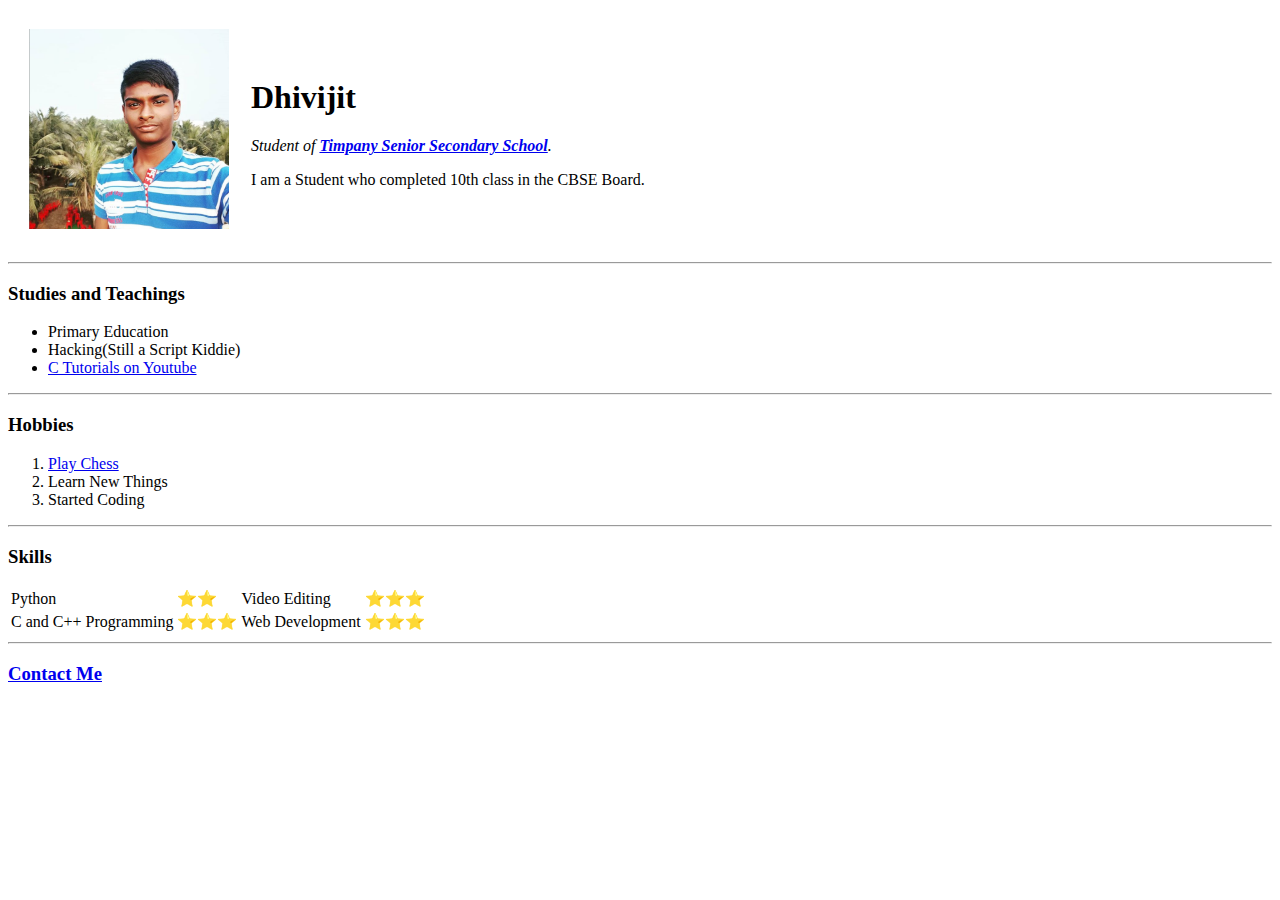
==== index.html @ 1c9226ae "Add files via upload" ====
<!DOCTYPE html>
<html lang="en" dir="ltr">
	
	<head>
		
		<meta charset="utf-8">
		<title>Dhivijit's Personal Site</title>
		
	</head>
	
	<body>
		
		<table cellspacing="20px">
			<tr>
				<td>
					<img src="instapost8.png" alt="Dhivijit's Profile Picture" height="200px" width="200px">
				</td>
				<td>
					<h1>Dhivijit</h1>
					<p><em>Student of <strong><a href="http://timpanyseniorsecondaryschool.in/">Timpany Senior Secondary School<a></strong>.</em></p>
						<p>I am a Student who completed 10th class in the CBSE Board.</p>
					</td>
					</tr>
				</table>
				<hr>
		<h3>Studies and Teachings</h3>
		<ul>
			<li>Primary Education</li>
			<li>Hacking(Still a Script Kiddie)</li>
			<li><a href="https://www.youtube.com/playlist?list=PLpREHfRYsjLrqlfFHTdydlGWf9JCyDUcp">C Tutorials on Youtube<a></li>
		</ul>
		<hr>
		<h3>Hobbies</h3>
		<ol>
			<li><a href="https://www.chess.com/member/dhivijit" title="My Chess.com Profile">Play Chess<a></li>
			<li>Learn New Things</li>
			<li>Started Coding</li>
		</ol>
		<hr>
		<h3>Skills</h3>
		<table>
			<tr>
				<td>Python</td>
				<td>⭐⭐</td>
				<td>Video Editing</td>
				<td>⭐⭐⭐</td>
			</tr>
			<tr>
				<td>C and C++ Programming</td>
				<td>⭐⭐⭐</td>
				<td>Web Development</td>
				<td>⭐⭐⭐</td>
			</tr>
		</table>
		<hr>
		<a href="Contact.html"><h3>Contact Me</h3></a>
						
	</body>
						
</html>
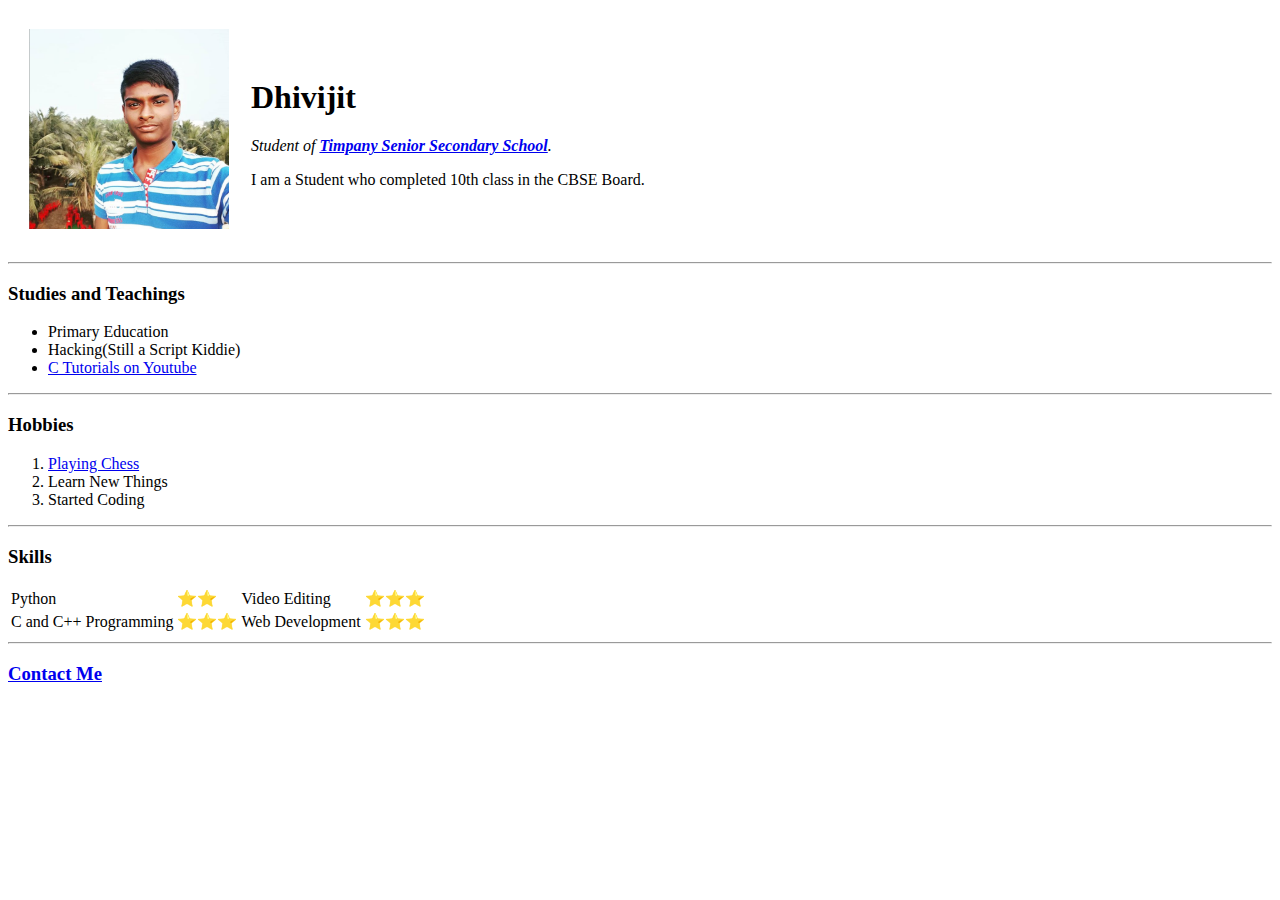
==== commit 395922b5: "Removed a mistake" ====
--- a/index.html
+++ b/index.html
@@ -32,7 +32,7 @@
 		<hr>
 		<h3>Hobbies</h3>
 		<ol>
-			<li><a href="https://www.chess.com/member/dhivijit" title="My Chess.com Profile">Play Chess<a></li>
+			<li><a href="https://www.chess.com/member/dhivijit" title="My Chess.com Profile">Playing Chess<a></li>
 			<li>Learn New Things</li>
 			<li>Started Coding</li>
 		</ol>
@@ -57,4 +57,4 @@
 						
 	</body>
 						
-</html>					+</html>					
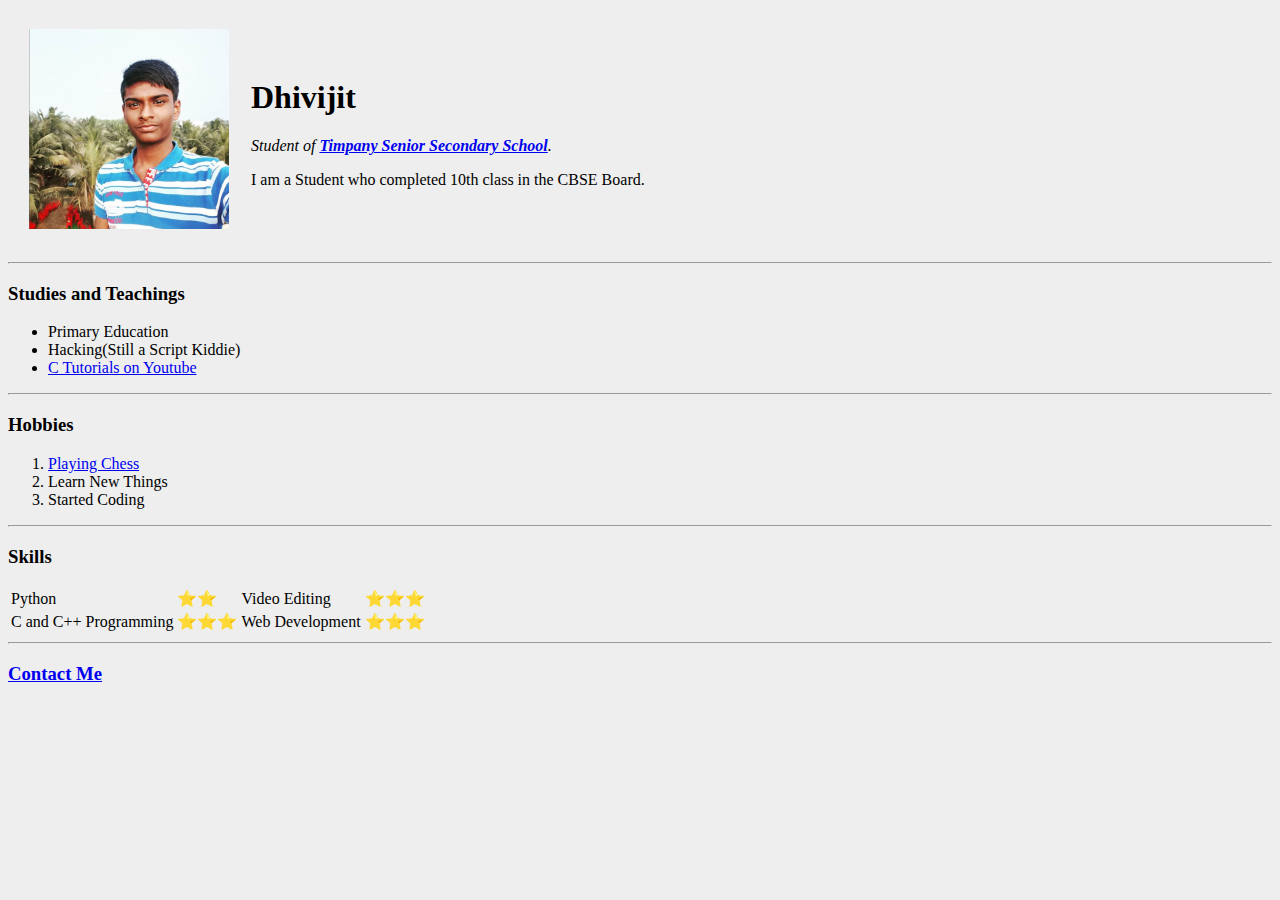
==== commit ecad7650: "Changed the bg-color" ====
--- a/index.html
+++ b/index.html
@@ -8,7 +8,7 @@
 		
 	</head>
 	
-	<body>
+	<body style="background-color:#eeeeee;">
 		
 		<table cellspacing="20px">
 			<tr>
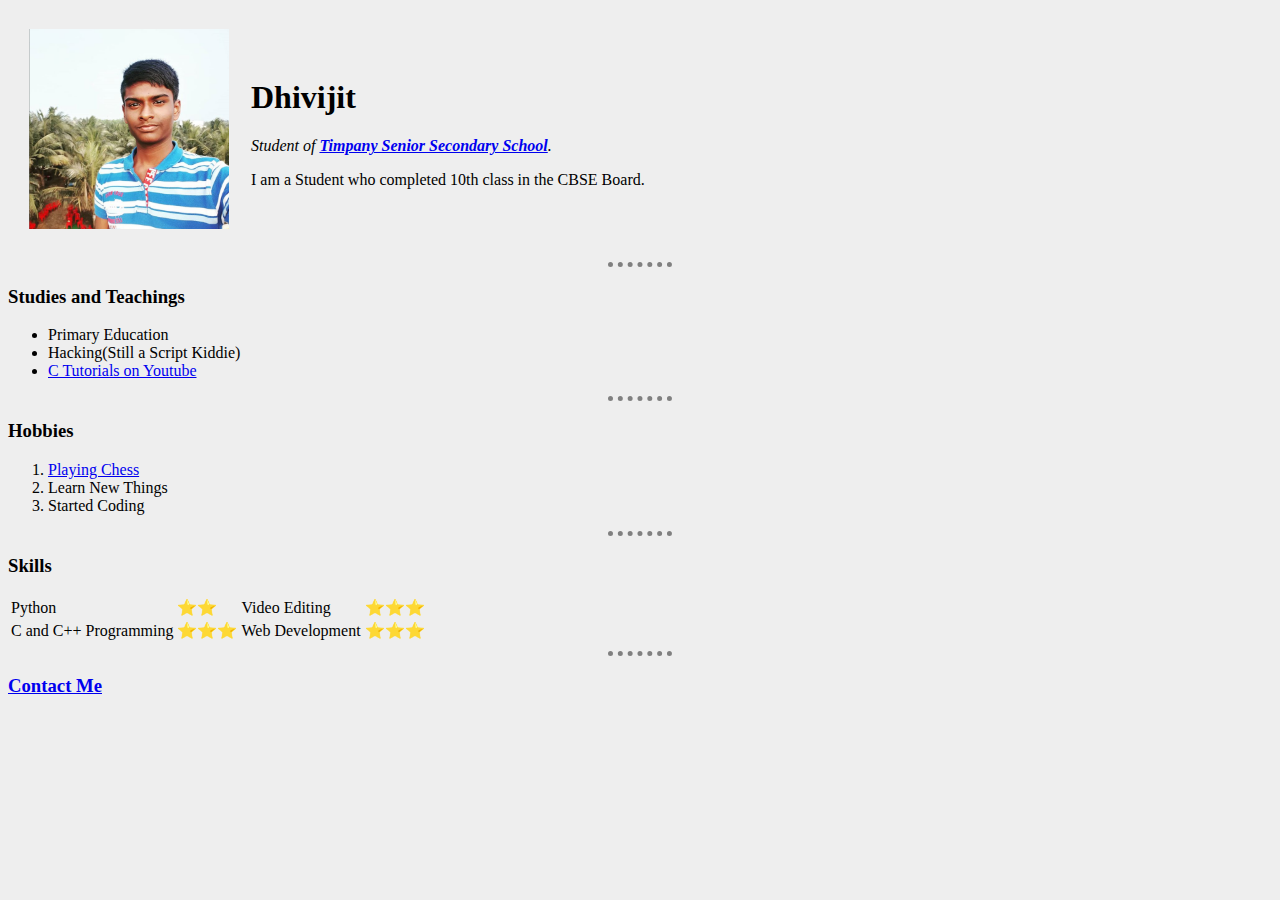
==== commit 7876b916: "Add files via upload" ====
--- a/index.html
+++ b/index.html
@@ -5,10 +5,13 @@
 		
 		<meta charset="utf-8">
 		<title>Dhivijit's Personal Site</title>
+		<link rel="stylesheet" href="css/styles.css">
+				
+				
 		
 	</head>
 	
-	<body style="background-color:#eeeeee;">
+	<body>
 		
 		<table cellspacing="20px">
 			<tr>
@@ -57,4 +60,4 @@
 						
 	</body>
 						
-</html>					
+</html>					--- a/css/styles.css
+++ b/css/styles.css
@@ -0,0 +1,11 @@
+body {
+	background-color:#eeeeee;
+}
+
+hr {
+	border-style:none;
+	border-top-style:dotted;
+	border-color:grey;
+	border-width:5px;
+	width:5%;
+}
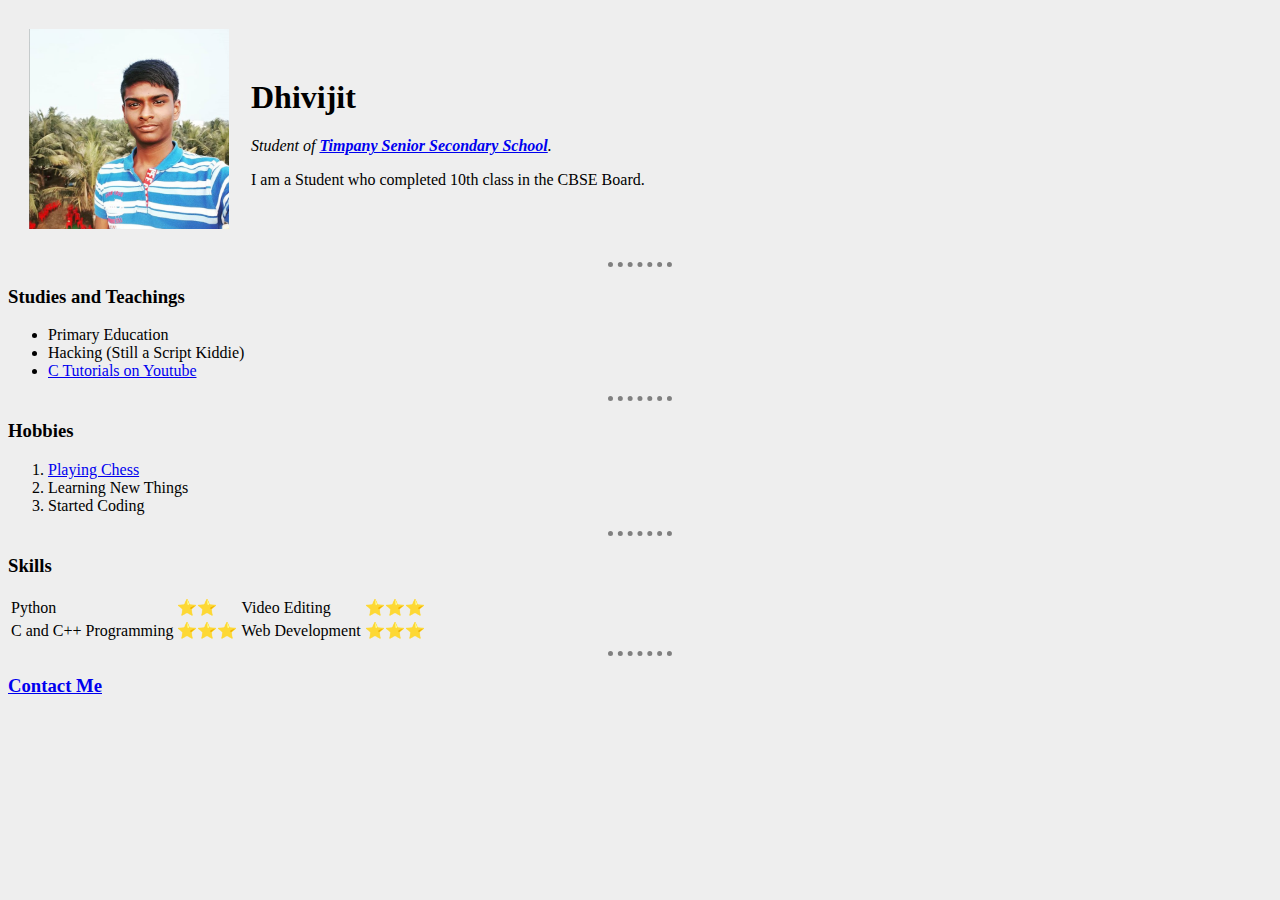
==== commit 9aec2274: "Update" ====
--- a/index.html
+++ b/index.html
@@ -29,14 +29,14 @@
 		<h3>Studies and Teachings</h3>
 		<ul>
 			<li>Primary Education</li>
-			<li>Hacking(Still a Script Kiddie)</li>
+			<li>Hacking (Still a Script Kiddie)</li>
 			<li><a href="https://www.youtube.com/playlist?list=PLpREHfRYsjLrqlfFHTdydlGWf9JCyDUcp">C Tutorials on Youtube<a></li>
 		</ul>
 		<hr>
 		<h3>Hobbies</h3>
 		<ol>
 			<li><a href="https://www.chess.com/member/dhivijit" title="My Chess.com Profile">Playing Chess<a></li>
-			<li>Learn New Things</li>
+			<li>Learning New Things</li>
 			<li>Started Coding</li>
 		</ol>
 		<hr>
